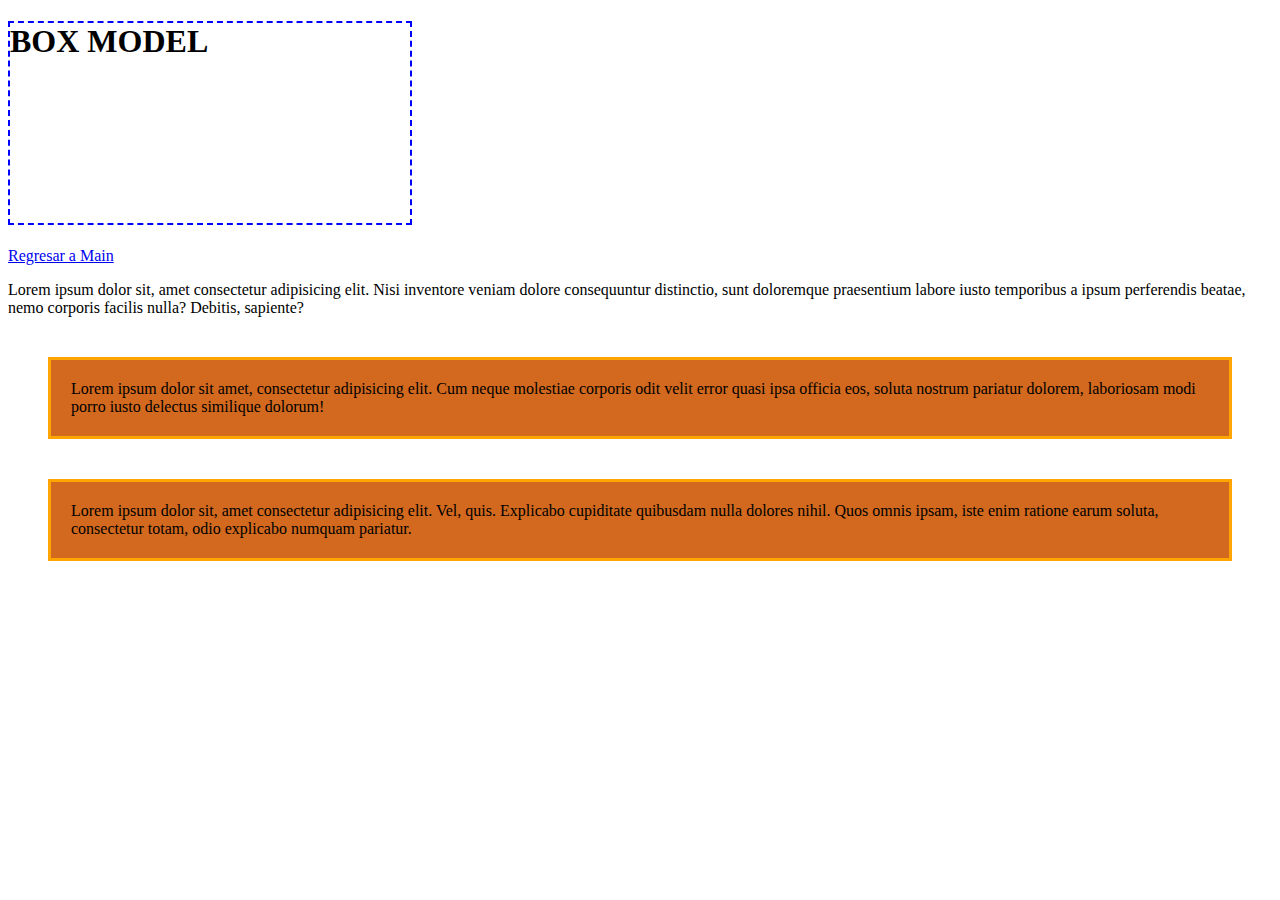
==== box-model.html @ 2209a398 "padding margin" ====
<!DOCTYPE html>
<html lang="es">
    <head>
        <meta charset="UTF-8" />
        <meta http-equiv="X-UA-Compatible" content="IE=edge" />
        <meta name="viewport" content="width=device-width, initial-scale=1.0" />
        <link rel="stylesheet" href="styles/normalize.css" />
        <link rel="stylesheet" href="styles/box-model-style.css" />
        <title>Box Model</title>
    </head>
    <body>
        <h1><b> BOX MODEL</b></h1>
        <a href="main.html">Regresar a Main</a>
        <p>Lorem ipsum dolor sit, amet consectetur adipisicing elit. Nisi inventore veniam dolore consequuntur distinctio, sunt doloremque praesentium labore iusto temporibus a ipsum perferendis beatae, nemo corporis facilis nulla? Debitis, sapiente?</p>
        <div class="caja-1">Lorem ipsum dolor sit amet, consectetur adipisicing elit. Cum neque molestiae corporis odit velit error quasi ipsa officia eos, soluta nostrum pariatur dolorem, laboriosam modi porro iusto delectus similique dolorum!</div>
        <div class="caja-2">Lorem ipsum dolor sit, amet consectetur adipisicing elit. Vel, quis. Explicabo cupiditate quibusdam nulla dolores nihil. Quos omnis ipsam, iste enim ratione earum soluta, consectetur totam, odio explicabo numquam pariatur.</div>
    </body>
</html>
---- styles/box-model-style.css ----
/* 
box model es el modelo en el cual css ve a html, es decir como un caja con las siguientes propiedades:
1.el contenido(content): el contenido el texto HTML,tomando en cuenta sus dimensiones(width y height)
2. el borde(border):lo que delimita cada uno de los elementos de HTML
3. el relleno (padding): son las distancias internas (la distancia del borde al contenido)
4. el margen (margin): las distancias externas(la distancia entre el elemento HTML y sus elementos padres o hermanos)

Dentro del modelo de caja debemos considerar que una caja contendrà 4 lados:
1.Arriba(top)
2.Abajo(bottom)
3.Izquierda(left)
4.Derecha(right)
 */
h1 {
    /* bordes */
    border-color: aqua;
    border-width: 1px;
    border-style: solid;
    width: 400px;
    height: 200px;
    /* shorthand */
    border: 2px dashed blue;
}


/* PADDING MARGIN */
.caja-1,
.caja-2 {
    background-color: chocolate;
    border: medium solid orange;
    /* padding y margin es un shorthand y aplica un valor a todos los lados sino se especifica */
    padding: 20px;
    margin: 40px;
}

/* en orden de las manecillas del reloj
                        top
                  left        right
                        bottom
*/
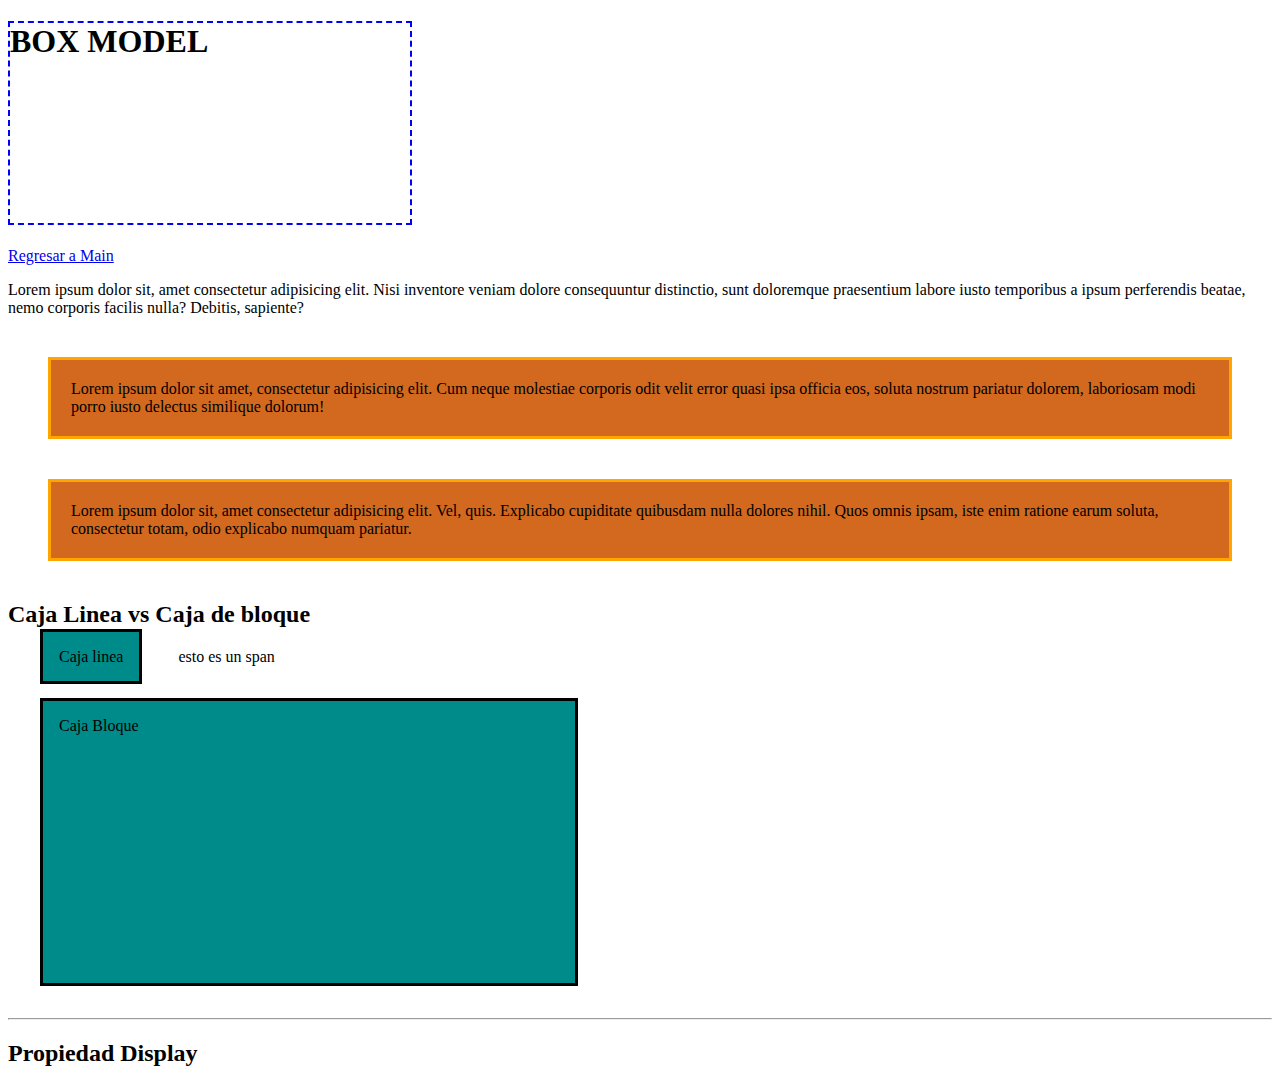
==== commit 2182cfa7: "caja en linea y caja en bloque" ====
--- a/box-model.html
+++ b/box-model.html
@@ -14,5 +14,11 @@
         <p>Lorem ipsum dolor sit, amet consectetur adipisicing elit. Nisi inventore veniam dolore consequuntur distinctio, sunt doloremque praesentium labore iusto temporibus a ipsum perferendis beatae, nemo corporis facilis nulla? Debitis, sapiente?</p>
         <div class="caja-1">Lorem ipsum dolor sit amet, consectetur adipisicing elit. Cum neque molestiae corporis odit velit error quasi ipsa officia eos, soluta nostrum pariatur dolorem, laboriosam modi porro iusto delectus similique dolorum!</div>
         <div class="caja-2">Lorem ipsum dolor sit, amet consectetur adipisicing elit. Vel, quis. Explicabo cupiditate quibusdam nulla dolores nihil. Quos omnis ipsam, iste enim ratione earum soluta, consectetur totam, odio explicabo numquam pariatur.</div>
+        <h2>Caja Linea vs Caja de bloque</h2>
+        <span class="caja-linea">Caja linea</span>
+        <span>esto es un span</span>
+        <div class="caja-bloque">Caja Bloque</div>
+        <hr>
+        <h2>Propiedad Display</h2>
     </body>
 </html>
--- a/styles/box-model-style.css
+++ b/styles/box-model-style.css
@@ -22,7 +22,6 @@
     border: 2px dashed blue;
 }
 
-
 /* PADDING MARGIN */
 .caja-1,
 .caja-2 {
@@ -37,4 +36,14 @@
                         top
                   left        right
                         bottom
-*/+*/
+
+.caja-linea,
+.caja-bloque {
+    background-color: darkcyan;
+    width: 500px;
+    height: 250px;
+    padding: 16px;
+    border: medium solid black;
+    margin: 32px;
+}
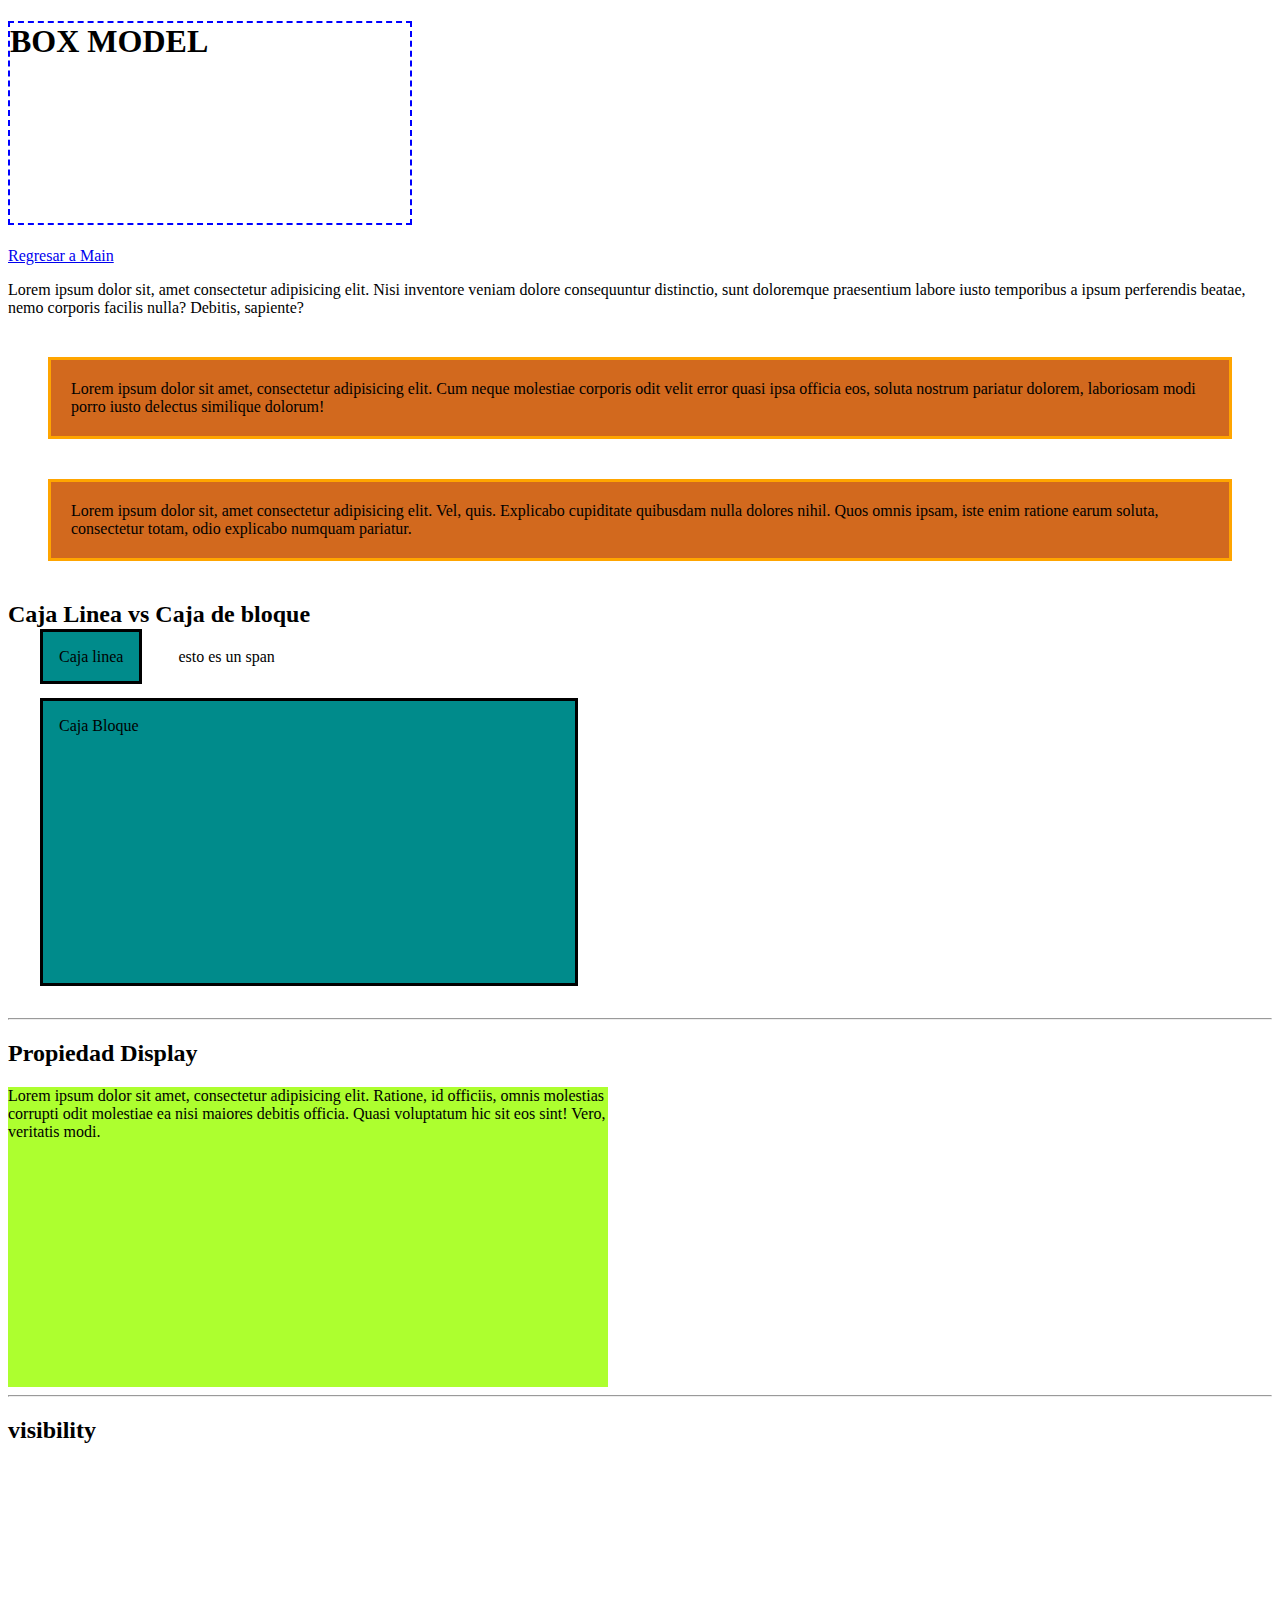
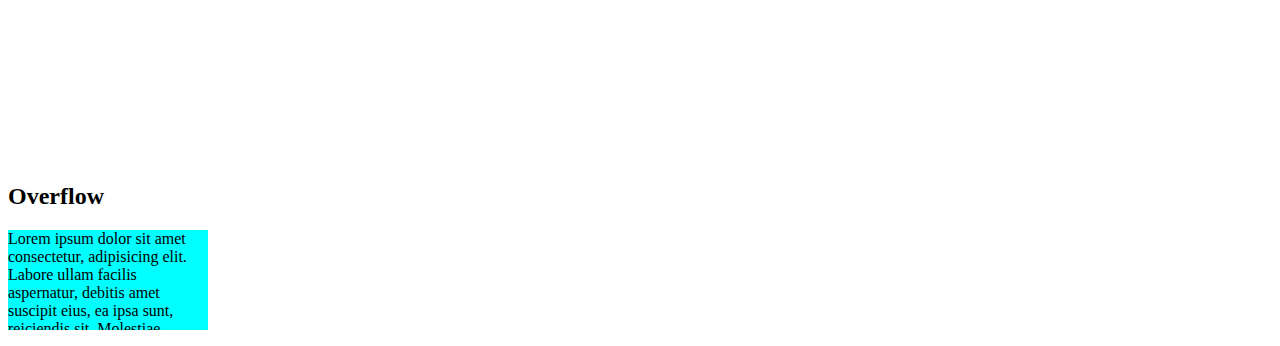
==== commit d1630871: "agregando cambios y branch" ====
--- a/box-model.html
+++ b/box-model.html
@@ -20,5 +20,20 @@
         <div class="caja-bloque">Caja Bloque</div>
         <hr>
         <h2>Propiedad Display</h2>
+        <div class="caja-none">
+            Lorem ipsum dolor sit amet consectetur adipisicing elit. Magnam quod beatae eum sit voluptatibus, repudiandae in error voluptatem architecto aperiam temporibus excepturi dolor deserunt quos blanditiis tempora rerum. Tempore, aperiam.
+        </div>
+        <span class="caja-linea-bloque">
+            Lorem ipsum dolor sit amet, consectetur adipisicing elit. Ratione, id officiis, omnis molestias corrupti odit molestiae ea nisi maiores debitis officia. Quasi voluptatum hic sit eos sint! Vero, veritatis modi.
+        </span>
+        <hr>
+        <h2>visibility</h2>
+        <div class="caja-hidden">
+            Lorem ipsum dolor sit amet consectetur adipisicing elit. Magnam quod beatae eum sit voluptatibus, repudiandae in error voluptatem architecto aperiam temporibus excepturi dolor deserunt quos blanditiis tempora rerum. Tempore, aperiam.
+        </div>
+        <h2>Overflow</h2>
+        <p class="overflow">
+            Lorem ipsum dolor sit amet consectetur, adipisicing elit. Labore ullam facilis aspernatur, debitis amet suscipit eius, ea ipsa sunt, reiciendis sit. Molestiae voluptatum hic dignissimos iusto qui quasi! Ex, autem?
+        </p>
     </body>
 </html>
--- a/styles/box-model-style.css
+++ b/styles/box-model-style.css
@@ -47,3 +47,53 @@
     border: medium solid black;
     margin: 32px;
 }
+.caja-linea {
+    display: inline;
+}
+
+.caja-bloque {
+    display: block;
+}
+/*
+Propiedad Display:
+inline
+block
+inline-block-
+*/
+
+.caja-none,
+.caja-linea-bloque,
+.caja-hidden {
+    background-color: greenyellow;
+    color: black;
+    width: 600px;
+    height: 300px;
+}
+
+.caja-linea-bloque {
+    display: inline-block;
+}
+
+.caja-none {
+    display: none;
+}
+/* visivility sirve para ocultar un elemento sin importar el espacio en la interfaz, ojo tambien se aplica para otras cosillas */
+.caja-hidden {
+    visibility: hidden;
+}
+
+.overflow {
+    background-color: aqua;
+    width: 200px;
+    height: 100px;
+    /* por defecto */
+    overflow: visible;
+    /* ocultamos */
+    overflow: hidden;
+    /* aplicamos scroll */
+    overflow: scroll;
+    /* auto generamos las barras de desplazamiento en el lado que la necesite */
+    overflow: auto;
+    /* overflow-y: scroll;
+    overflow-x: scroll; */
+}
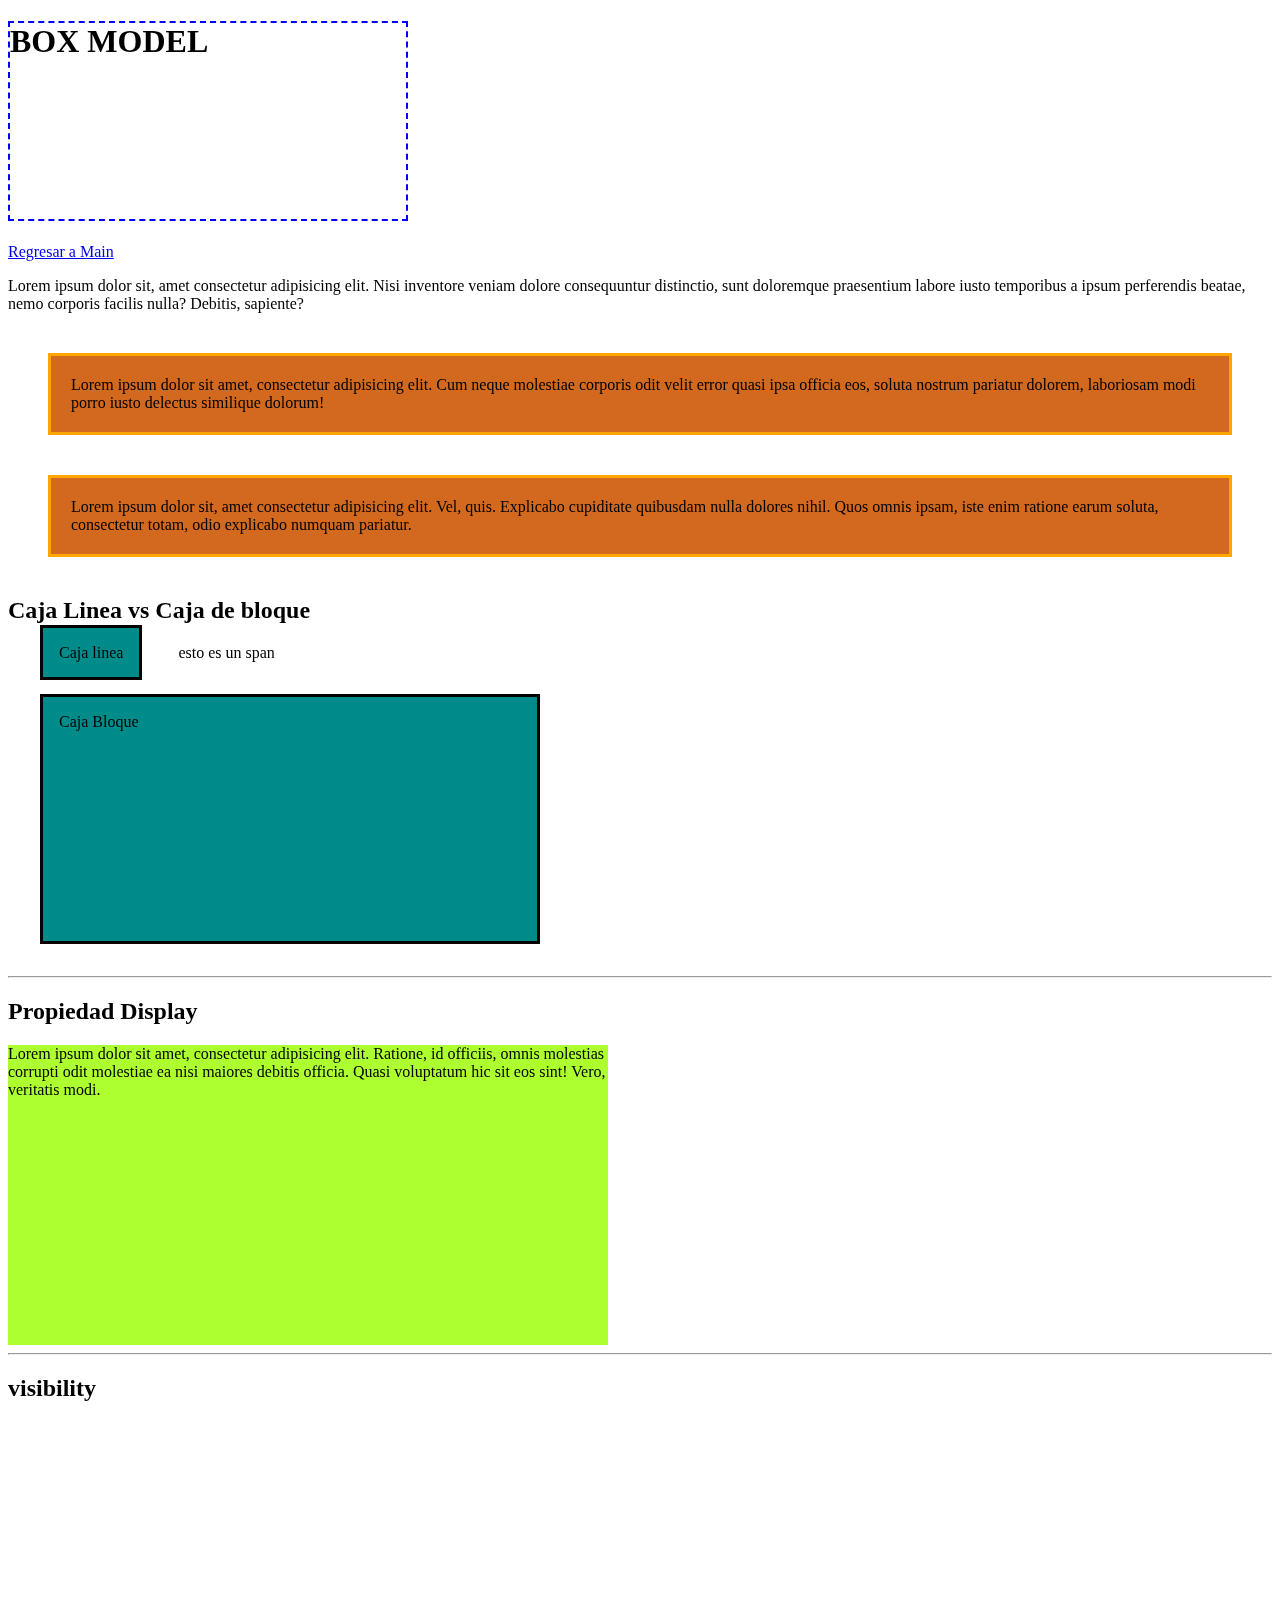
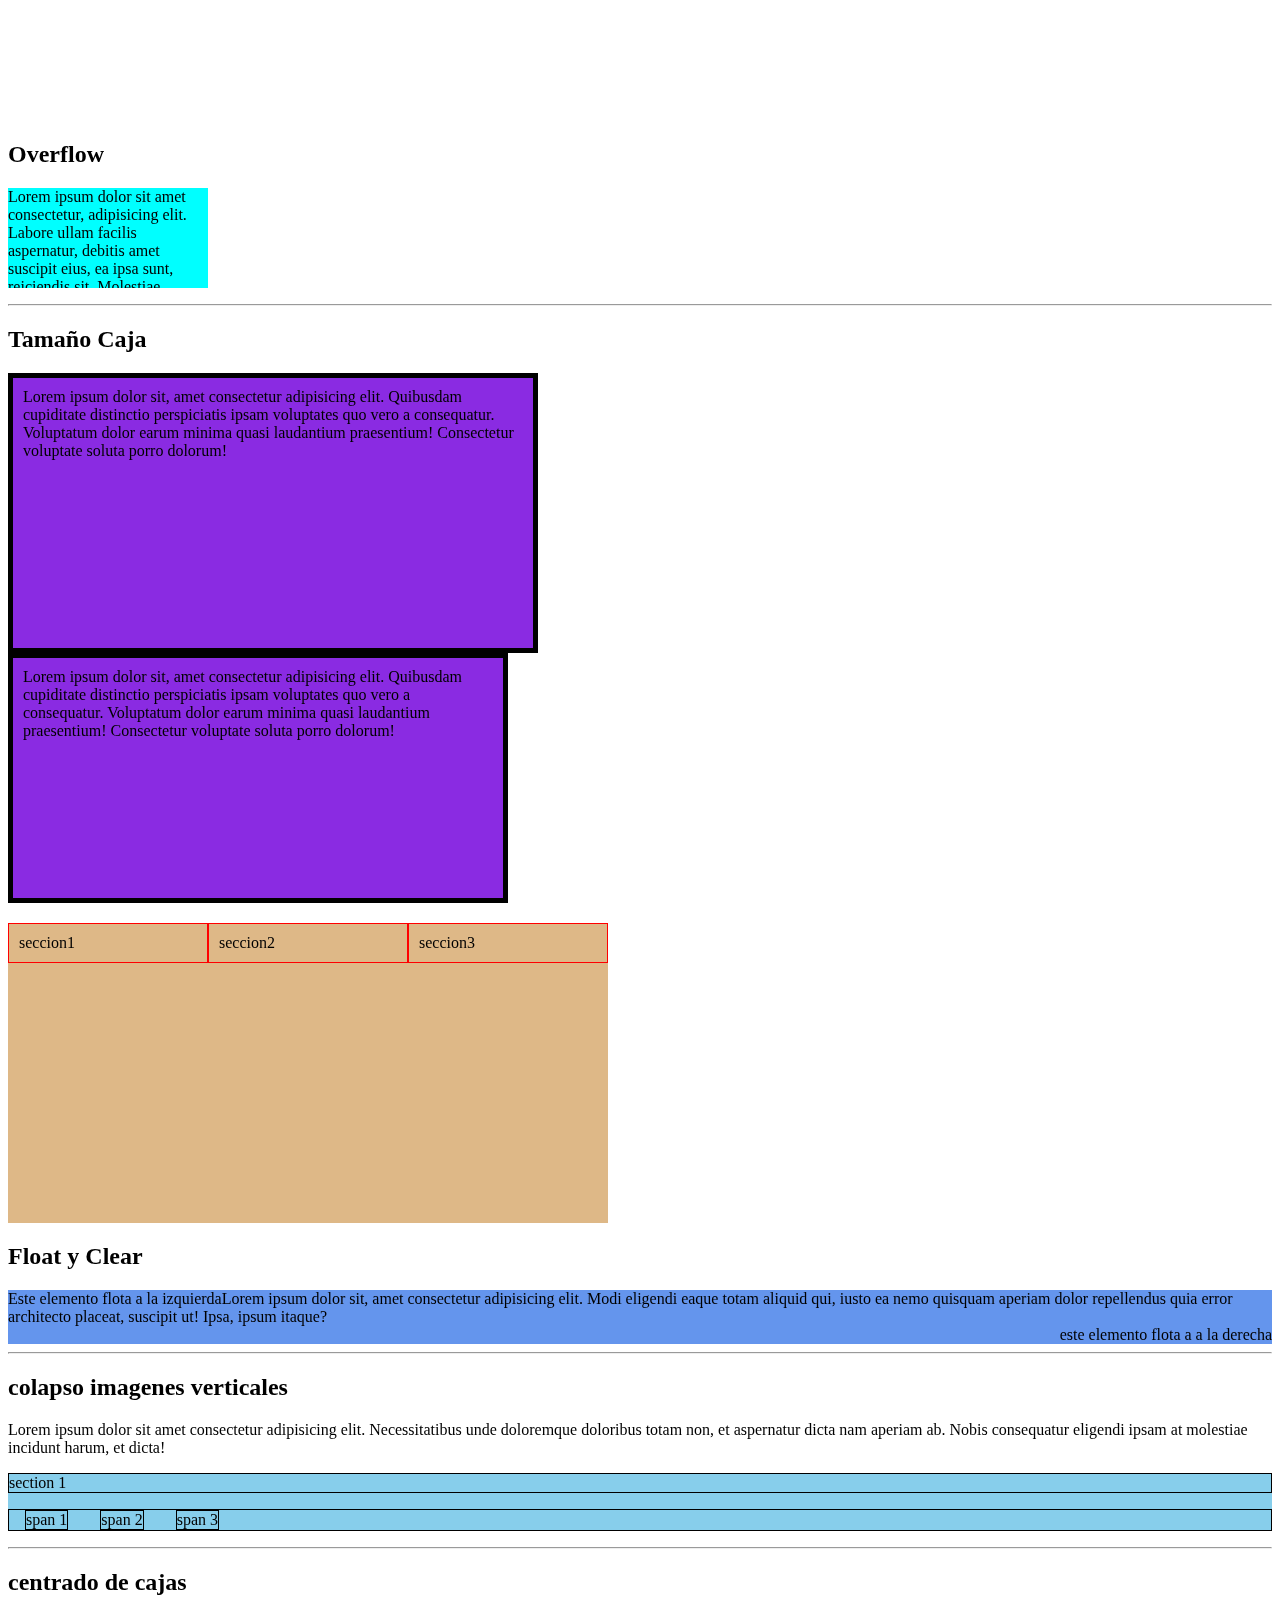
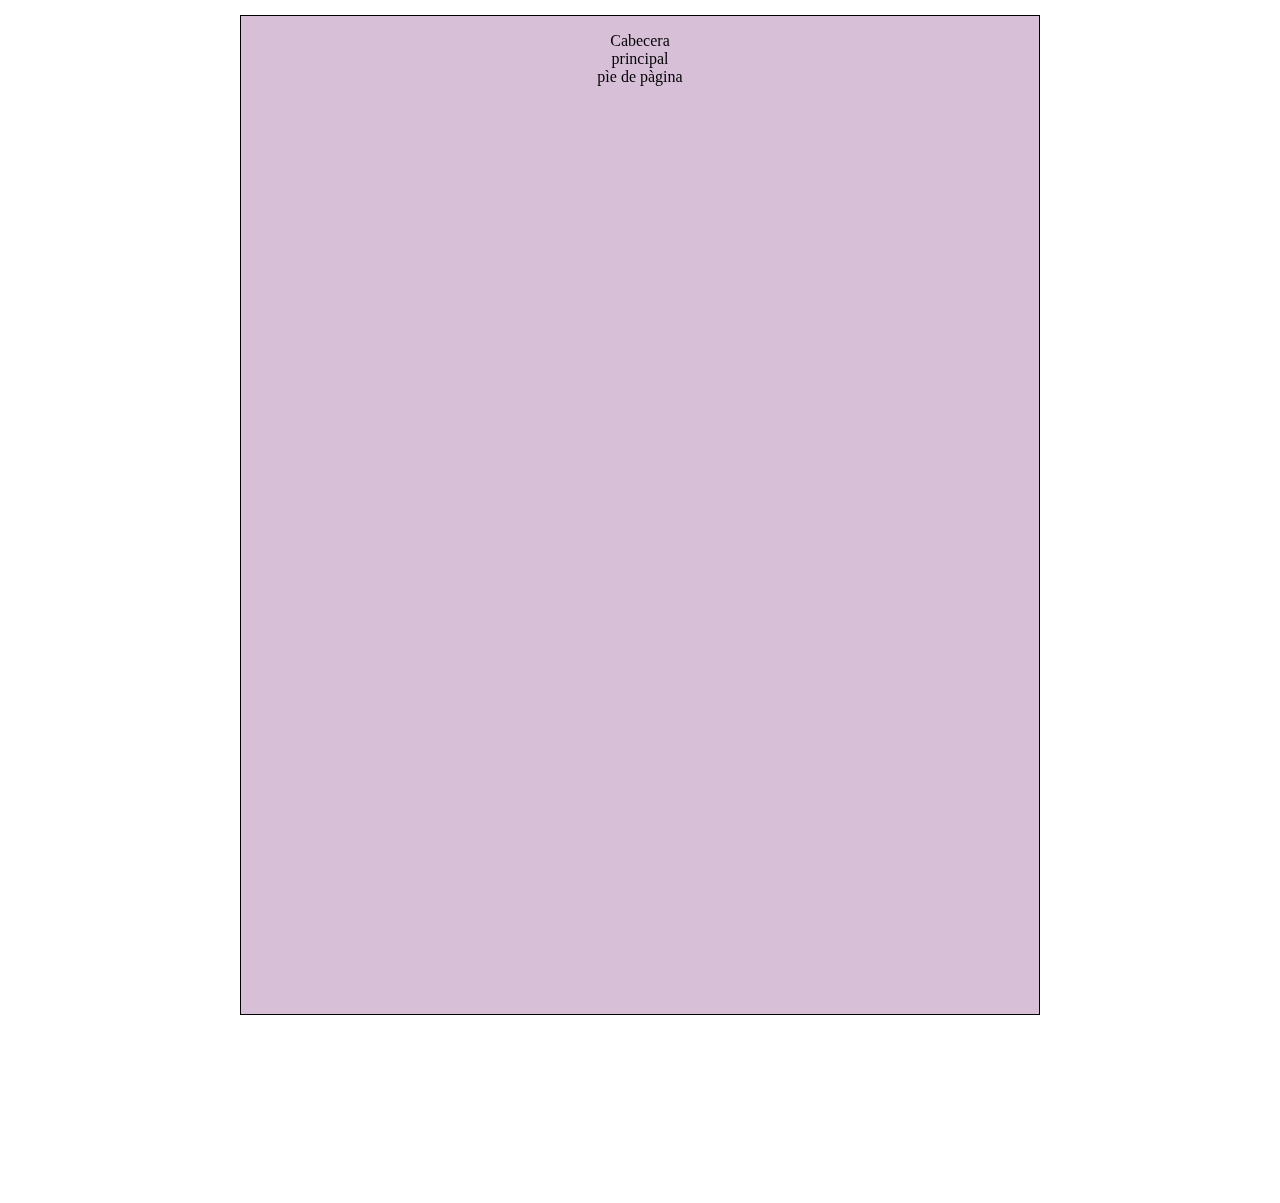
==== commit 97d2ecf8: "centrado de cajas" ====
--- a/box-model.html
+++ b/box-model.html
@@ -11,29 +11,113 @@
     <body>
         <h1><b> BOX MODEL</b></h1>
         <a href="main.html">Regresar a Main</a>
-        <p>Lorem ipsum dolor sit, amet consectetur adipisicing elit. Nisi inventore veniam dolore consequuntur distinctio, sunt doloremque praesentium labore iusto temporibus a ipsum perferendis beatae, nemo corporis facilis nulla? Debitis, sapiente?</p>
-        <div class="caja-1">Lorem ipsum dolor sit amet, consectetur adipisicing elit. Cum neque molestiae corporis odit velit error quasi ipsa officia eos, soluta nostrum pariatur dolorem, laboriosam modi porro iusto delectus similique dolorum!</div>
-        <div class="caja-2">Lorem ipsum dolor sit, amet consectetur adipisicing elit. Vel, quis. Explicabo cupiditate quibusdam nulla dolores nihil. Quos omnis ipsam, iste enim ratione earum soluta, consectetur totam, odio explicabo numquam pariatur.</div>
+        <p>
+            Lorem ipsum dolor sit, amet consectetur adipisicing elit. Nisi
+            inventore veniam dolore consequuntur distinctio, sunt doloremque
+            praesentium labore iusto temporibus a ipsum perferendis beatae, nemo
+            corporis facilis nulla? Debitis, sapiente?
+        </p>
+        <div class="caja-1">
+            Lorem ipsum dolor sit amet, consectetur adipisicing elit. Cum neque
+            molestiae corporis odit velit error quasi ipsa officia eos, soluta
+            nostrum pariatur dolorem, laboriosam modi porro iusto delectus
+            similique dolorum!
+        </div>
+        <div class="caja-2">
+            Lorem ipsum dolor sit, amet consectetur adipisicing elit. Vel, quis.
+            Explicabo cupiditate quibusdam nulla dolores nihil. Quos omnis
+            ipsam, iste enim ratione earum soluta, consectetur totam, odio
+            explicabo numquam pariatur.
+        </div>
         <h2>Caja Linea vs Caja de bloque</h2>
         <span class="caja-linea">Caja linea</span>
         <span>esto es un span</span>
         <div class="caja-bloque">Caja Bloque</div>
-        <hr>
+        <hr />
         <h2>Propiedad Display</h2>
         <div class="caja-none">
-            Lorem ipsum dolor sit amet consectetur adipisicing elit. Magnam quod beatae eum sit voluptatibus, repudiandae in error voluptatem architecto aperiam temporibus excepturi dolor deserunt quos blanditiis tempora rerum. Tempore, aperiam.
+            Lorem ipsum dolor sit amet consectetur adipisicing elit. Magnam quod
+            beatae eum sit voluptatibus, repudiandae in error voluptatem
+            architecto aperiam temporibus excepturi dolor deserunt quos
+            blanditiis tempora rerum. Tempore, aperiam.
         </div>
         <span class="caja-linea-bloque">
-            Lorem ipsum dolor sit amet, consectetur adipisicing elit. Ratione, id officiis, omnis molestias corrupti odit molestiae ea nisi maiores debitis officia. Quasi voluptatum hic sit eos sint! Vero, veritatis modi.
+            Lorem ipsum dolor sit amet, consectetur adipisicing elit. Ratione,
+            id officiis, omnis molestias corrupti odit molestiae ea nisi maiores
+            debitis officia. Quasi voluptatum hic sit eos sint! Vero, veritatis
+            modi.
         </span>
-        <hr>
+        <hr />
         <h2>visibility</h2>
         <div class="caja-hidden">
-            Lorem ipsum dolor sit amet consectetur adipisicing elit. Magnam quod beatae eum sit voluptatibus, repudiandae in error voluptatem architecto aperiam temporibus excepturi dolor deserunt quos blanditiis tempora rerum. Tempore, aperiam.
+            Lorem ipsum dolor sit amet consectetur adipisicing elit. Magnam quod
+            beatae eum sit voluptatibus, repudiandae in error voluptatem
+            architecto aperiam temporibus excepturi dolor deserunt quos
+            blanditiis tempora rerum. Tempore, aperiam.
         </div>
         <h2>Overflow</h2>
         <p class="overflow">
-            Lorem ipsum dolor sit amet consectetur, adipisicing elit. Labore ullam facilis aspernatur, debitis amet suscipit eius, ea ipsa sunt, reiciendis sit. Molestiae voluptatum hic dignissimos iusto qui quasi! Ex, autem?
+            Lorem ipsum dolor sit amet consectetur, adipisicing elit. Labore
+            ullam facilis aspernatur, debitis amet suscipit eius, ea ipsa sunt,
+            reiciendis sit. Molestiae voluptatum hic dignissimos iusto qui
+            quasi! Ex, autem?
         </p>
+        <hr />
+        <h2>Tamaño Caja</h2>
+        <div class="box-sizing-content">
+            Lorem ipsum dolor sit, amet consectetur adipisicing elit. Quibusdam
+            cupiditate distinctio perspiciatis ipsam voluptates quo vero a
+            consequatur. Voluptatum dolor earum minima quasi laudantium
+            praesentium! Consectetur voluptate soluta porro dolorum!
+        </div>
+        <div class="box-sizing-border">
+            Lorem ipsum dolor sit, amet consectetur adipisicing elit. Quibusdam
+            cupiditate distinctio perspiciatis ipsam voluptates quo vero a
+            consequatur. Voluptatum dolor earum minima quasi laudantium
+            praesentium! Consectetur voluptate soluta porro dolorum!
+        </div>
+        <article class="container-col-3">
+            <section class="item">seccion1</section>
+            <section class="item">seccion2</section>
+            <section class="item">seccion3</section>
+        </article>
+        <h2>Float y Clear</h2>
+        <article class="container-float">
+            <section class="float-left">
+                Este elemento flota a la izquierda
+            </section>
+            <section>
+                Lorem ipsum dolor sit, amet consectetur adipisicing elit. Modi
+                eligendi eaque totam aliquid qui, iusto ea nemo quisquam aperiam
+                dolor repellendus quia error architecto placeat, suscipit ut!
+                Ipsa, ipsum itaque?
+            </section>
+            <section class="float-right">
+                este elemento flota a a la derecha
+            </section>
+            <div class="clearfix"></div>
+        </article>
+        <hr />
+        <h2>colapso imagenes verticales</h2>
+        <div>
+            Lorem ipsum dolor sit amet consectetur adipisicing elit.
+            Necessitatibus unde doloremque doloribus totam non, et aspernatur
+            dicta nam aperiam ab. Nobis consequatur eligendi ipsam at molestiae
+            incidunt harum, et dicta!
+        </div>
+        <article class="margin-colapse">
+            <section>section 1</section>
+            <section>
+                <span>span 1</span><span>span 2</span><span>span 3</span>
+            </section>   
+        </article>
+        <hr>
+        <h2>centrado de cajas</h2>
+        <article class="sitio-web">
+            <header>Cabecera</header>
+            <main>principal</main>
+            <footer>pìe de pàgina</footer>
+        </article>
+        <br /><br /><br /><br /><br /><br /><br /><br /><br /><br />
     </body>
 </html>
--- a/styles/box-model-style.css
+++ b/styles/box-model-style.css
@@ -1,4 +1,4 @@
-/* 
+/*
 box model es el modelo en el cual css ve a html, es decir como un caja con las siguientes propiedades:
 1.el contenido(content): el contenido el texto HTML,tomando en cuenta sus dimensiones(width y height)
 2. el borde(border):lo que delimita cada uno de los elementos de HTML
@@ -97,3 +97,99 @@
     /* overflow-y: scroll;
     overflow-x: scroll; */
 }
+
+/* TAMAÑO DE CAJA */
+.box-sizing-content {
+    box-sizing: content-box;
+    background-color: blueviolet;
+    width: 500px;
+    height: 250px;
+    padding: 10px;
+    border: thick solid black;
+}
+.box-sizing-border {
+    box-sizing: border-box;
+    background-color: blueviolet;
+    width: 500px;
+    height: 250px;
+    padding: 10px;
+    border: thick solid black;
+}
+
+.container-col-3 {
+    background-color: burlywood;
+    margin-top: 20px;
+    width: 600px;
+    height: 300px;
+}
+
+.container-col-3 > * {
+    box-sizing: border-box;
+    width: 200px;
+    padding: 10px;
+    border: thin solid red;
+    /* usamos una propiedad ya no recomendada */
+    float: left;
+}
+
+/* resetear el border-box por defecto */
+html {
+    box-sizing: border-box;
+}
+
+*,
+*:before,
+*:after {
+    box-sizing: inherit;
+}
+
+/* FLOAT */
+.container-float {
+    background-color: cornflowerblue;
+}
+
+.float-left {
+    float: left;
+}
+
+.float-right {
+    float: right;
+}
+
+/* clearfix */
+.clearfix{
+    clear: both;
+}
+
+
+
+/* COLAPSO MARGENES VERTICALES */
+.margin-colapse {
+    background-color: skyblue;
+}
+/* los margenes verticales se acoplan */
+.margin-colapse section {
+    border: thin solid black;
+    /* solo usar margin-top o margin-bottom no ambos */
+    margin-top: 16px;
+    margin-bottom: 16px;
+}
+/* en los margenes :horizontales se suman */
+.margin-colapse span {
+    display: inline-block;
+    margin-right: 16px;
+    border: thin solid black;
+    margin-left: 16px;
+}
+
+.sitio-web {
+    border: thin solid black;
+    background-color: thistle;
+    width: 800px;
+    height: 1000px;
+    padding: 16px;
+    text-align: center;
+    /* debemos usar en medida de lo posible margin-left y right en auto */
+    margin-left: auto;
+    margin-right: auto;
+}